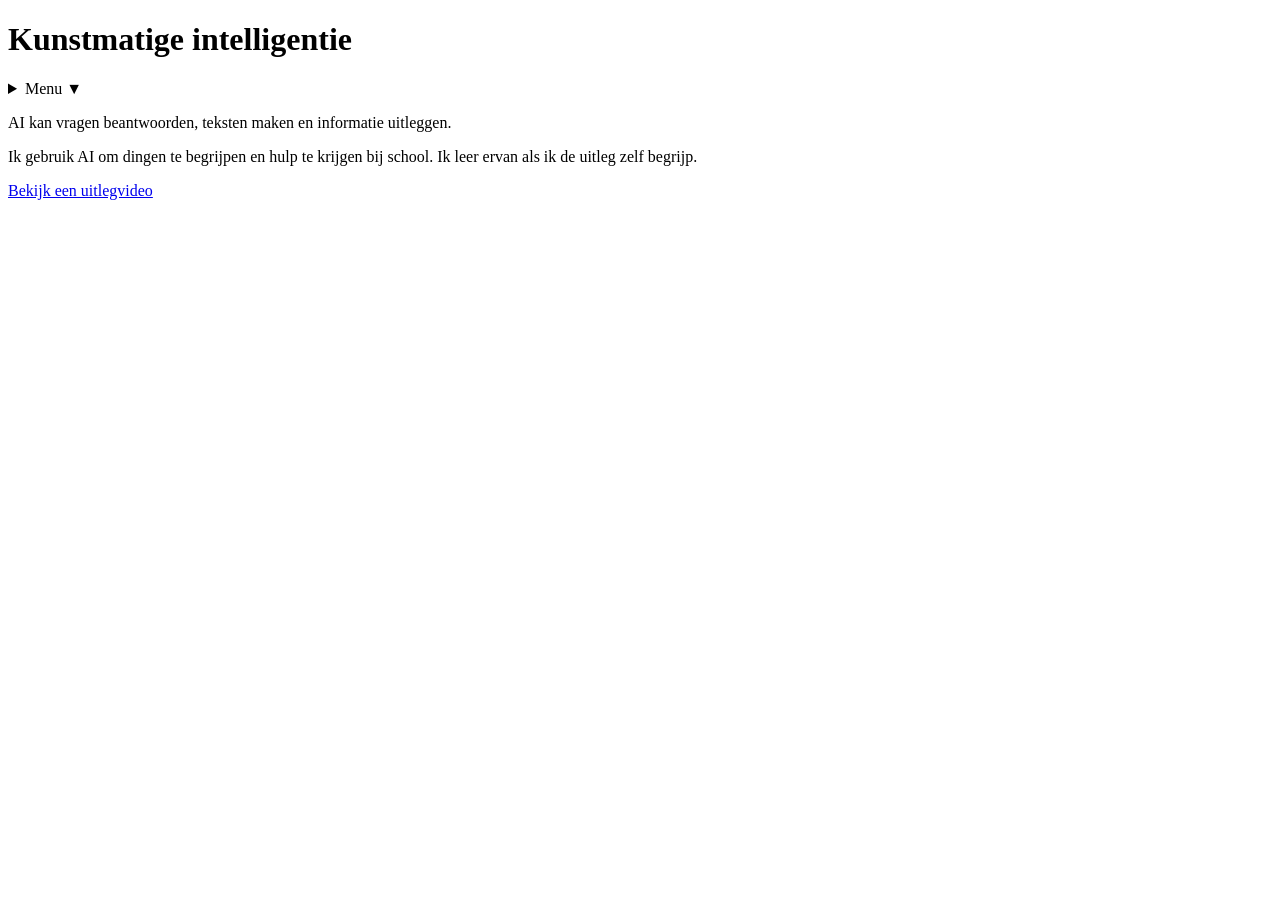
==== ai.html @ 974e73f8 "Add initial ai.html file with content and links" ====
<!DOCTYPE html>
<html lang="nl">
<head><meta charset="UTF-8"><title>Kunstmatige intelligentie</title></head>
<body>
<h1>Kunstmatige intelligentie</h1>
<details>
<summary>Menu ▼</summary>
<a href="index.html">Home</a><br>
<a href="invoer.html">Invoer</a><br>
<a href="binair.html">Binair</a><br>
<a href="kleuren.html">Kleurmodellen</a><br>
<a href="compressie.html">Compressie</a><br>
<a href="ai.html">AI</a><br>
<a href="telefoon.html">Mijn telefoon</a>
</details>
<p>AI kan vragen beantwoorden, teksten maken en informatie uitleggen.</p>
<p>Ik gebruik AI om dingen te begrijpen en hulp te krijgen bij school. Ik leer ervan als ik de uitleg zelf begrijp.</p>
<a href="https://www.youtube.com/" target="_blank">Bekijk een uitlegvideo</a>
</body>
</html>
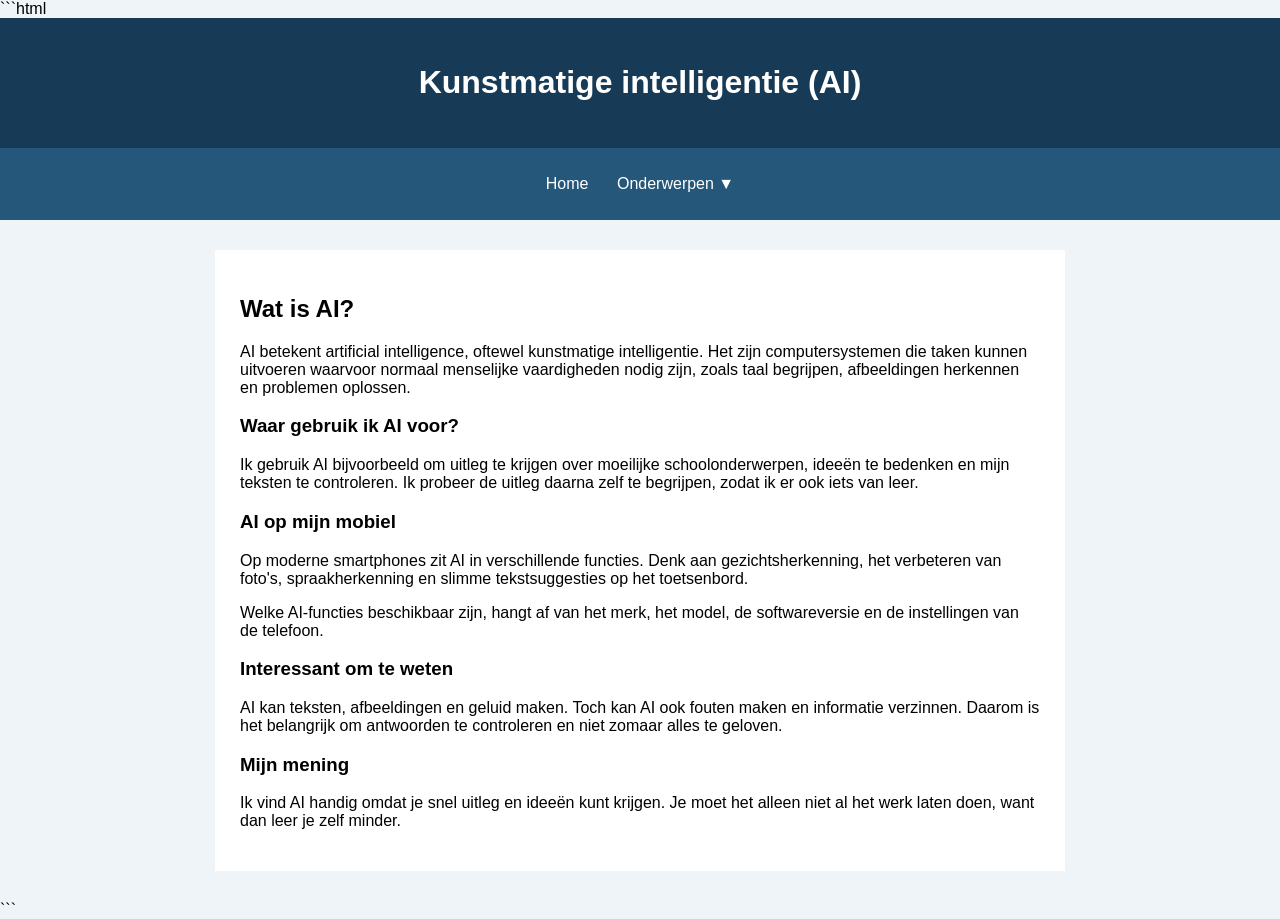
==== commit 37eaa244: "Add initial HTML structure for AI topic page" ====
--- a/ai.html
+++ b/ai.html
@@ -1,21 +1,48 @@
-
+```html
 <!DOCTYPE html>
 <html lang="nl">
-<head><meta charset="UTF-8"><title>Kunstmatige intelligentie</title></head>
+<head>
+<meta charset="UTF-8">
+<title>Kunstmatige intelligentie</title>
+<style>
+body{font-family:Arial;margin:0;background:#eef4f8}
+header{background:#173b57;color:white;text-align:center;padding:25px}
+nav{background:#245779;padding:15px;text-align:center}
+nav a,.knop{color:white;padding:12px;text-decoration:none;border:0;background:none;cursor:pointer;font-size:16px}
+nav a:hover,.knop:hover{background:#367da5}
+.dropdown{display:inline-block;position:relative}
+.inhoud{display:none;position:absolute;background:white;min-width:160px;z-index:1}
+.inhoud a{display:block;color:#173b57}
+.dropdown:hover .inhoud,.dropdown:focus-within .inhoud{display:block}
+main{background:white;max-width:800px;margin:30px auto;padding:25px}
+</style>
+</head>
 <body>
-<h1>Kunstmatige intelligentie</h1>
-<details>
-<summary>Menu ▼</summary>
-<a href="index.html">Home</a><br>
-<a href="invoer.html">Invoer</a><br>
-<a href="binair.html">Binair</a><br>
-<a href="kleuren.html">Kleurmodellen</a><br>
-<a href="compressie.html">Compressie</a><br>
-<a href="ai.html">AI</a><br>
-<a href="telefoon.html">Mijn telefoon</a>
-</details>
-<p>AI kan vragen beantwoorden, teksten maken en informatie uitleggen.</p>
-<p>Ik gebruik AI om dingen te begrijpen en hulp te krijgen bij school. Ik leer ervan als ik de uitleg zelf begrijp.</p>
-<a href="https://www.youtube.com/" target="_blank">Bekijk een uitlegvideo</a>
+<header><h1>Kunstmatige intelligentie (AI)</h1></header>
+<nav>
+<a href="index.html">Home</a>
+<div class="dropdown"><button class="knop">Onderwerpen ▼</button>
+<div class="inhoud">
+<a href="invoer.html">Invoer, verwerking, uitvoer</a>
+<a href="binair.html">Binair stelsel</a>
+<a href="kleurmodellen.html">Kleurmodellen</a>
+<a href="compressie.html">Compressie</a>
+<a href="ai.html">Kunstmatige intelligentie</a>
+</div></div>
+</nav>
+<main>
+<h2>Wat is AI?</h2>
+<p>AI betekent artificial intelligence, oftewel kunstmatige intelligentie. Het zijn computersystemen die taken kunnen uitvoeren waarvoor normaal menselijke vaardigheden nodig zijn, zoals taal begrijpen, afbeeldingen herkennen en problemen oplossen.</p>
+<h3>Waar gebruik ik AI voor?</h3>
+<p>Ik gebruik AI bijvoorbeeld om uitleg te krijgen over moeilijke schoolonderwerpen, ideeën te bedenken en mijn teksten te controleren. Ik probeer de uitleg daarna zelf te begrijpen, zodat ik er ook iets van leer.</p>
+<h3>AI op mijn mobiel</h3>
+<p>Op moderne smartphones zit AI in verschillende functies. Denk aan gezichtsherkenning, het verbeteren van foto's, spraakherkenning en slimme tekstsuggesties op het toetsenbord.</p>
+<p>Welke AI-functies beschikbaar zijn, hangt af van het merk, het model, de softwareversie en de instellingen van de telefoon.</p>
+<h3>Interessant om te weten</h3>
+<p>AI kan teksten, afbeeldingen en geluid maken. Toch kan AI ook fouten maken en informatie verzinnen. Daarom is het belangrijk om antwoorden te controleren en niet zomaar alles te geloven.</p>
+<h3>Mijn mening</h3>
+<p>Ik vind AI handig omdat je snel uitleg en ideeën kunt krijgen. Je moet het alleen niet al het werk laten doen, want dan leer je zelf minder.</p>
+</main>
 </body>
 </html>
+```
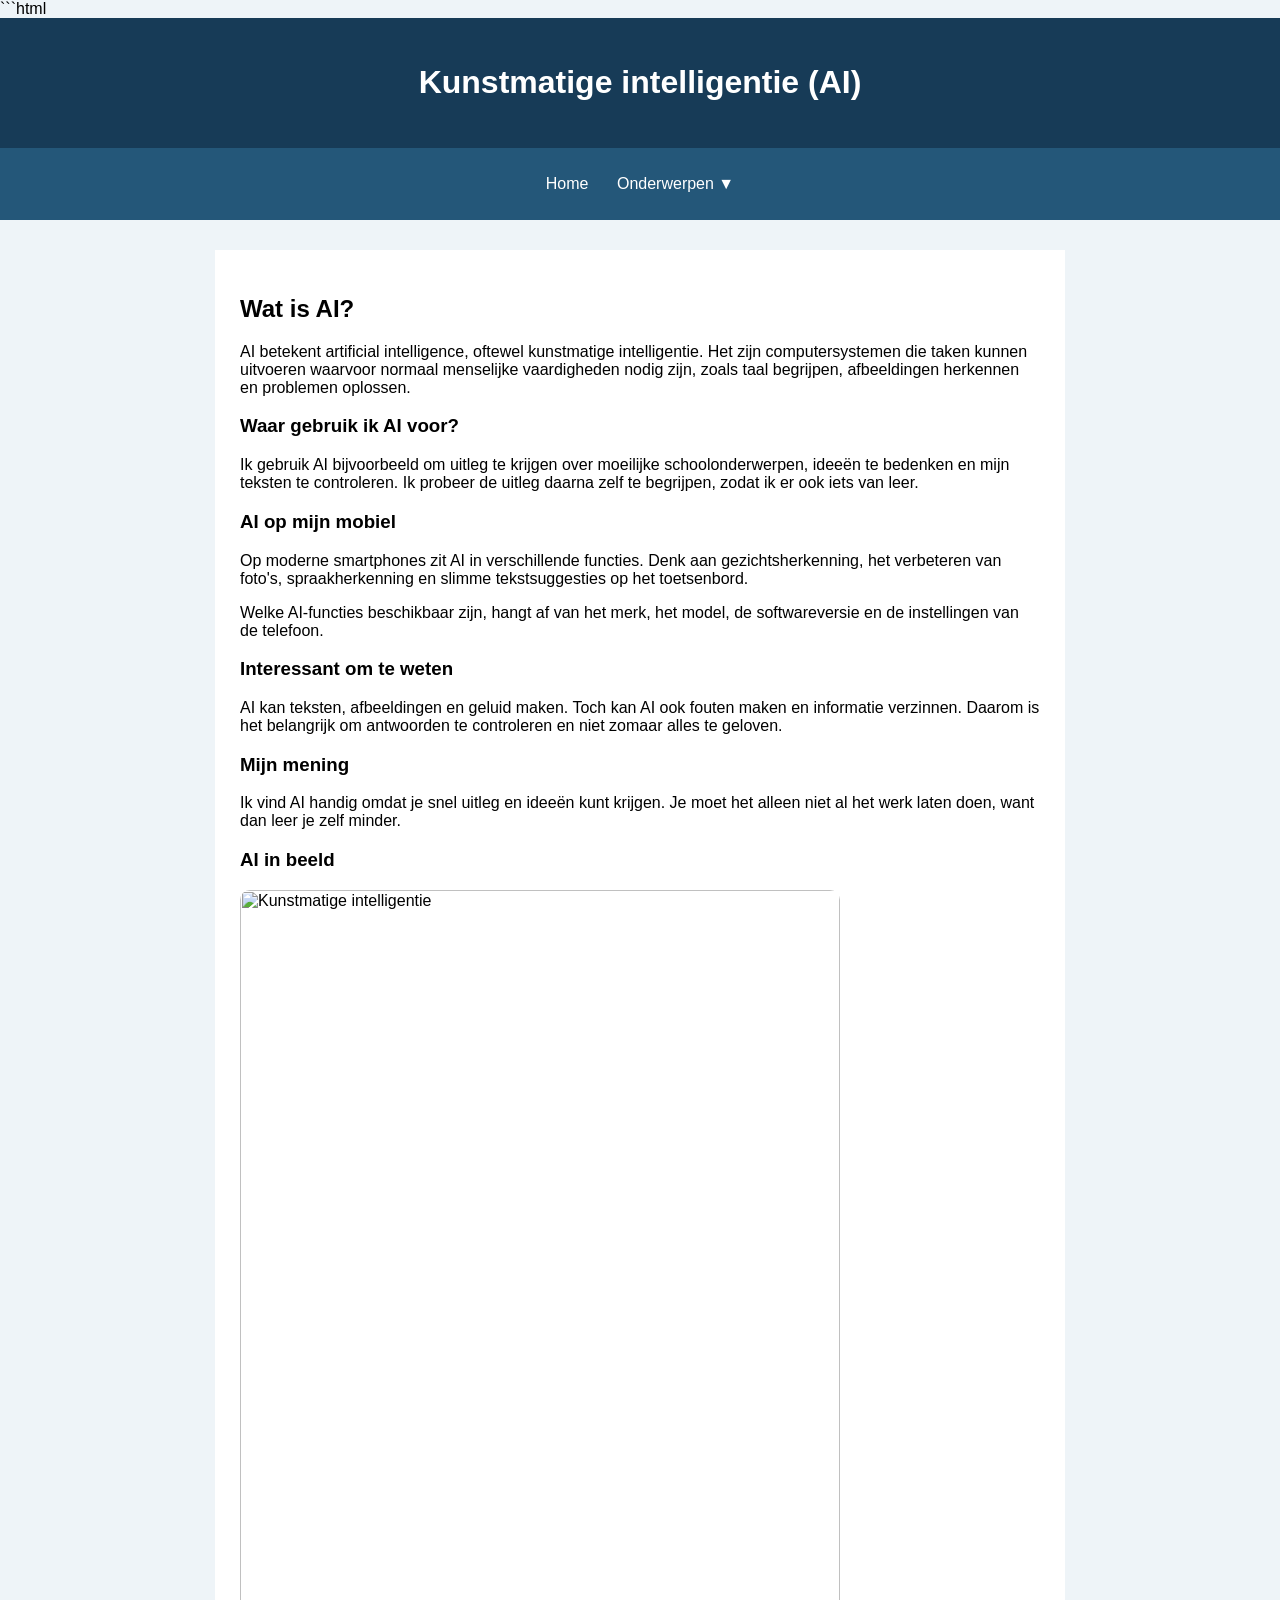
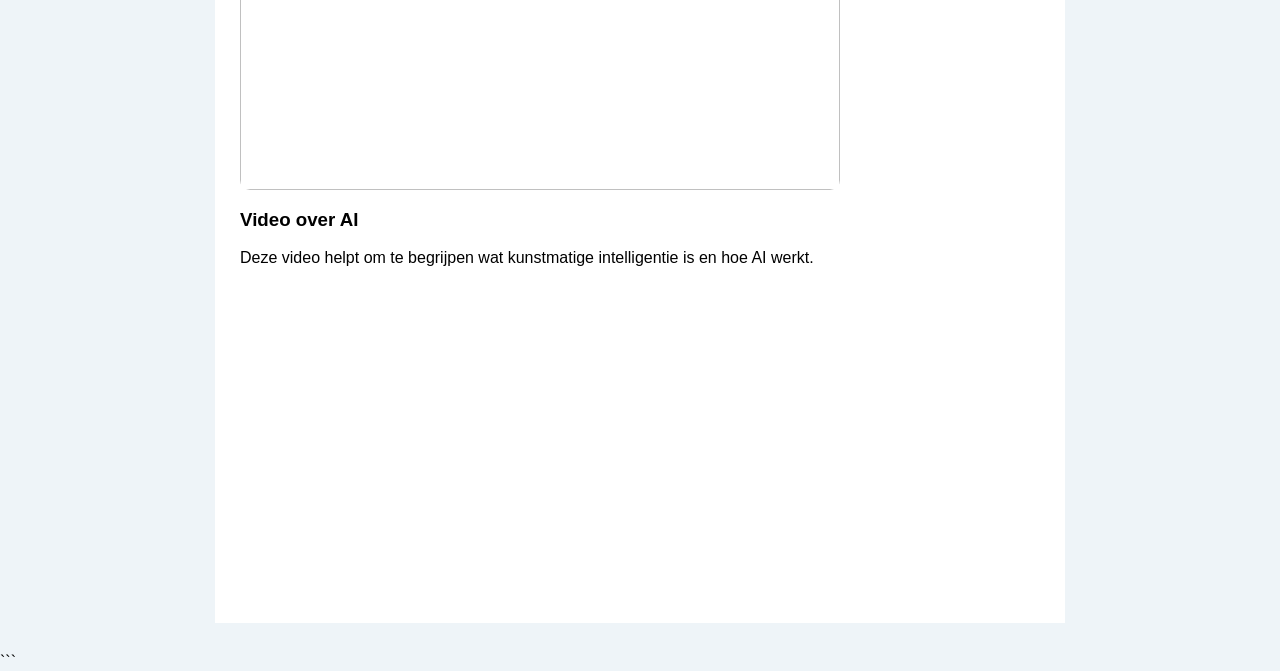
==== commit 8c8de625: "Add AI image and video sections to ai.html" ====
--- a/ai.html
+++ b/ai.html
@@ -42,6 +42,17 @@
 <p>AI kan teksten, afbeeldingen en geluid maken. Toch kan AI ook fouten maken en informatie verzinnen. Daarom is het belangrijk om antwoorden te controleren en niet zomaar alles te geloven.</p>
 <h3>Mijn mening</h3>
 <p>Ik vind AI handig omdat je snel uitleg en ideeën kunt krijgen. Je moet het alleen niet al het werk laten doen, want dan leer je zelf minder.</p>
+<h3>AI in beeld</h3>
+<img src="https://images.unsplash.com/photo-1677442136019-21780ecad995?auto=format&fit=crop&w=800&q=80"
+alt="Kunstmatige intelligentie"
+style="width:100%;max-width:600px;border-radius:10px;">
+<h3>Video over AI</h3>
+<p>Deze video helpt om te begrijpen wat kunstmatige intelligentie is en hoe AI werkt.</p>
+<iframe width="100%" height="315"
+src="https://www.youtube.com/embed/m8o2GrbR3d8"
+title="Kunstmatige intelligentie uitgelegd"
+style="border:0;border-radius:10px;"
+allowfullscreen></iframe>
 </main>
 </body>
 </html>
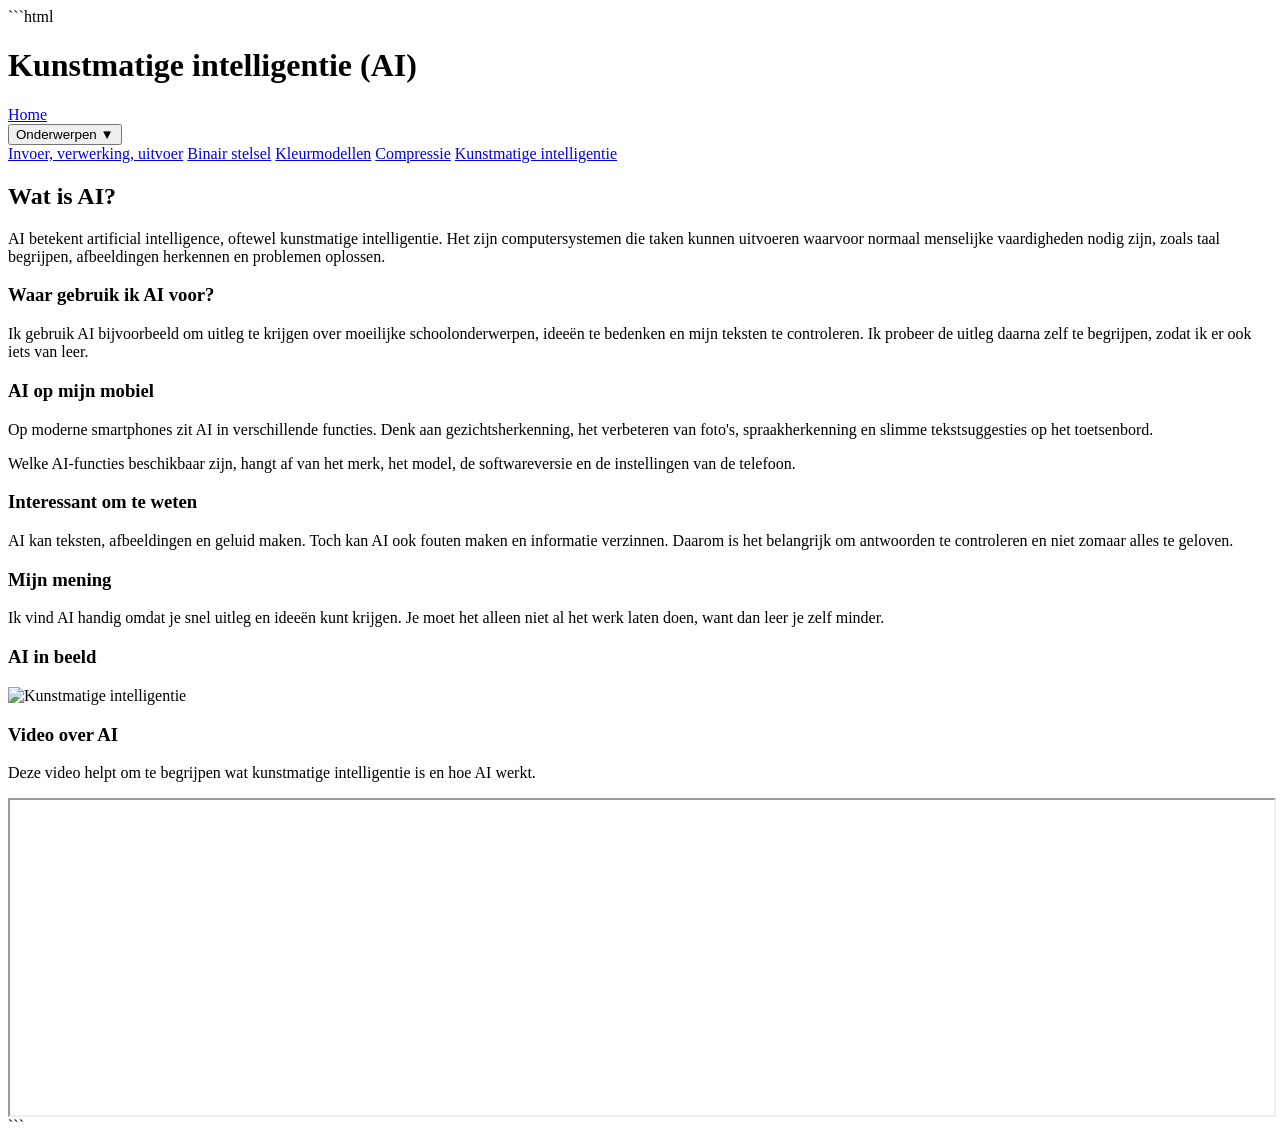
==== commit e70097c8: "Refactor ai.html structure and add viewport meta tag" ====
--- a/ai.html
+++ b/ai.html
@@ -2,58 +2,75 @@
 <!DOCTYPE html>
 <html lang="nl">
 <head>
-<meta charset="UTF-8">
-<title>Kunstmatige intelligentie</title>
-<style>
-body{font-family:Arial;margin:0;background:#eef4f8}
-header{background:#173b57;color:white;text-align:center;padding:25px}
-nav{background:#245779;padding:15px;text-align:center}
-nav a,.knop{color:white;padding:12px;text-decoration:none;border:0;background:none;cursor:pointer;font-size:16px}
-nav a:hover,.knop:hover{background:#367da5}
-.dropdown{display:inline-block;position:relative}
-.inhoud{display:none;position:absolute;background:white;min-width:160px;z-index:1}
-.inhoud a{display:block;color:#173b57}
-.dropdown:hover .inhoud,.dropdown:focus-within .inhoud{display:block}
-main{background:white;max-width:800px;margin:30px auto;padding:25px}
-</style>
+    <meta charset="UTF-8">
+    <meta name="viewport" content="width=device-width, initial-scale=1.0">
+    <title>Kunstmatige intelligentie</title>
 </head>
+
 <body>
-<header><h1>Kunstmatige intelligentie (AI)</h1></header>
-<nav>
-<a href="index.html">Home</a>
-<div class="dropdown"><button class="knop">Onderwerpen ▼</button>
-<div class="inhoud">
-<a href="invoer.html">Invoer, verwerking, uitvoer</a>
-<a href="binair.html">Binair stelsel</a>
-<a href="kleurmodellen.html">Kleurmodellen</a>
-<a href="compressie.html">Compressie</a>
-<a href="ai.html">Kunstmatige intelligentie</a>
-</div></div>
-</nav>
-<main>
-<h2>Wat is AI?</h2>
-<p>AI betekent artificial intelligence, oftewel kunstmatige intelligentie. Het zijn computersystemen die taken kunnen uitvoeren waarvoor normaal menselijke vaardigheden nodig zijn, zoals taal begrijpen, afbeeldingen herkennen en problemen oplossen.</p>
-<h3>Waar gebruik ik AI voor?</h3>
-<p>Ik gebruik AI bijvoorbeeld om uitleg te krijgen over moeilijke schoolonderwerpen, ideeën te bedenken en mijn teksten te controleren. Ik probeer de uitleg daarna zelf te begrijpen, zodat ik er ook iets van leer.</p>
-<h3>AI op mijn mobiel</h3>
-<p>Op moderne smartphones zit AI in verschillende functies. Denk aan gezichtsherkenning, het verbeteren van foto's, spraakherkenning en slimme tekstsuggesties op het toetsenbord.</p>
-<p>Welke AI-functies beschikbaar zijn, hangt af van het merk, het model, de softwareversie en de instellingen van de telefoon.</p>
-<h3>Interessant om te weten</h3>
-<p>AI kan teksten, afbeeldingen en geluid maken. Toch kan AI ook fouten maken en informatie verzinnen. Daarom is het belangrijk om antwoorden te controleren en niet zomaar alles te geloven.</p>
-<h3>Mijn mening</h3>
-<p>Ik vind AI handig omdat je snel uitleg en ideeën kunt krijgen. Je moet het alleen niet al het werk laten doen, want dan leer je zelf minder.</p>
-<h3>AI in beeld</h3>
-<img src="https://images.unsplash.com/photo-1677442136019-21780ecad995?auto=format&fit=crop&w=800&q=80"
-alt="Kunstmatige intelligentie"
-style="width:100%;max-width:600px;border-radius:10px;">
-<h3>Video over AI</h3>
-<p>Deze video helpt om te begrijpen wat kunstmatige intelligentie is en hoe AI werkt.</p>
-<iframe width="100%" height="315"
-src="https://www.youtube.com/embed/m8o2GrbR3d8"
-title="Kunstmatige intelligentie uitgelegd"
-style="border:0;border-radius:10px;"
-allowfullscreen></iframe>
-</main>
+
+    <header>
+        <h1>Kunstmatige intelligentie (AI)</h1>
+    </header>
+
+    <nav>
+        <a href="index.html">Home</a>
+
+        <div class="dropdown">
+            <button class="knop">Onderwerpen ▼</button>
+
+            <div class="inhoud">
+                <a href="invoer.html">Invoer, verwerking, uitvoer</a>
+                <a href="binair.html">Binair stelsel</a>
+                <a href="kleurmodellen.html">Kleurmodellen</a>
+                <a href="compressie.html">Compressie</a>
+                <a href="ai.html">Kunstmatige intelligentie</a>
+            </div>
+        </div>
+    </nav>
+
+    <main>
+        <h2>Wat is AI?</h2>
+
+        <p>AI betekent artificial intelligence, oftewel kunstmatige intelligentie. Het zijn computersystemen die taken kunnen uitvoeren waarvoor normaal menselijke vaardigheden nodig zijn, zoals taal begrijpen, afbeeldingen herkennen en problemen oplossen.</p>
+
+        <h3>Waar gebruik ik AI voor?</h3>
+
+        <p>Ik gebruik AI bijvoorbeeld om uitleg te krijgen over moeilijke schoolonderwerpen, ideeën te bedenken en mijn teksten te controleren. Ik probeer de uitleg daarna zelf te begrijpen, zodat ik er ook iets van leer.</p>
+
+        <h3>AI op mijn mobiel</h3>
+
+        <p>Op moderne smartphones zit AI in verschillende functies. Denk aan gezichtsherkenning, het verbeteren van foto's, spraakherkenning en slimme tekstsuggesties op het toetsenbord.</p>
+
+        <p>Welke AI-functies beschikbaar zijn, hangt af van het merk, het model, de softwareversie en de instellingen van de telefoon.</p>
+
+        <h3>Interessant om te weten</h3>
+
+        <p>AI kan teksten, afbeeldingen en geluid maken. Toch kan AI ook fouten maken en informatie verzinnen. Daarom is het belangrijk om antwoorden te controleren en niet zomaar alles te geloven.</p>
+
+        <h3>Mijn mening</h3>
+
+        <p>Ik vind AI handig omdat je snel uitleg en ideeën kunt krijgen. Je moet het alleen niet al het werk laten doen, want dan leer je zelf minder.</p>
+
+        <h3>AI in beeld</h3>
+
+        <img
+            src="https://images.unsplash.com/photo-1677442136019-21780ecad995?auto=format&fit=crop&w=800&q=80"
+            alt="Kunstmatige intelligentie">
+
+        <h3>Video over AI</h3>
+
+        <p>Deze video helpt om te begrijpen wat kunstmatige intelligentie is en hoe AI werkt.</p>
+
+        <iframe
+            width="100%"
+            height="315"
+            src="https://www.youtube.com/embed/m8o2GrbR3d8"
+            title="Kunstmatige intelligentie uitgelegd"
+            allowfullscreen>
+        </iframe>
+    </main>
+
 </body>
 </html>
 ```
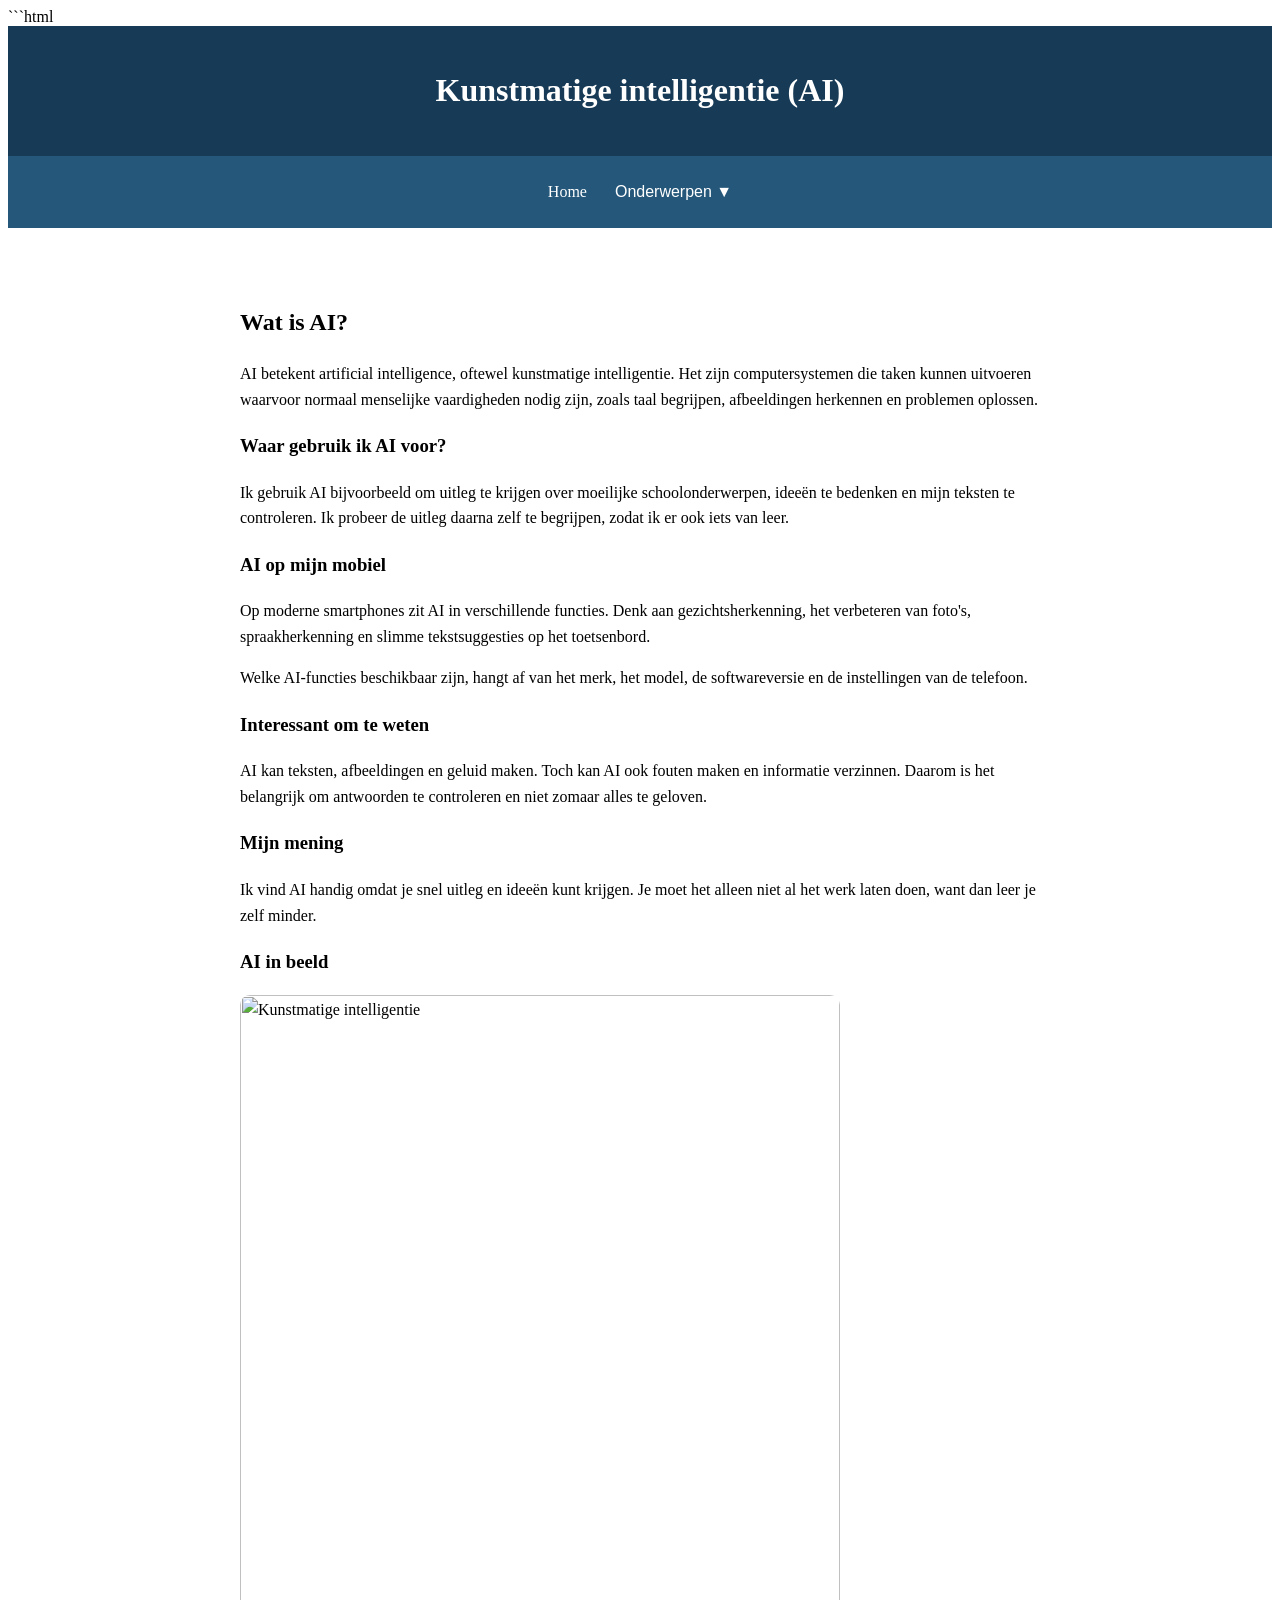
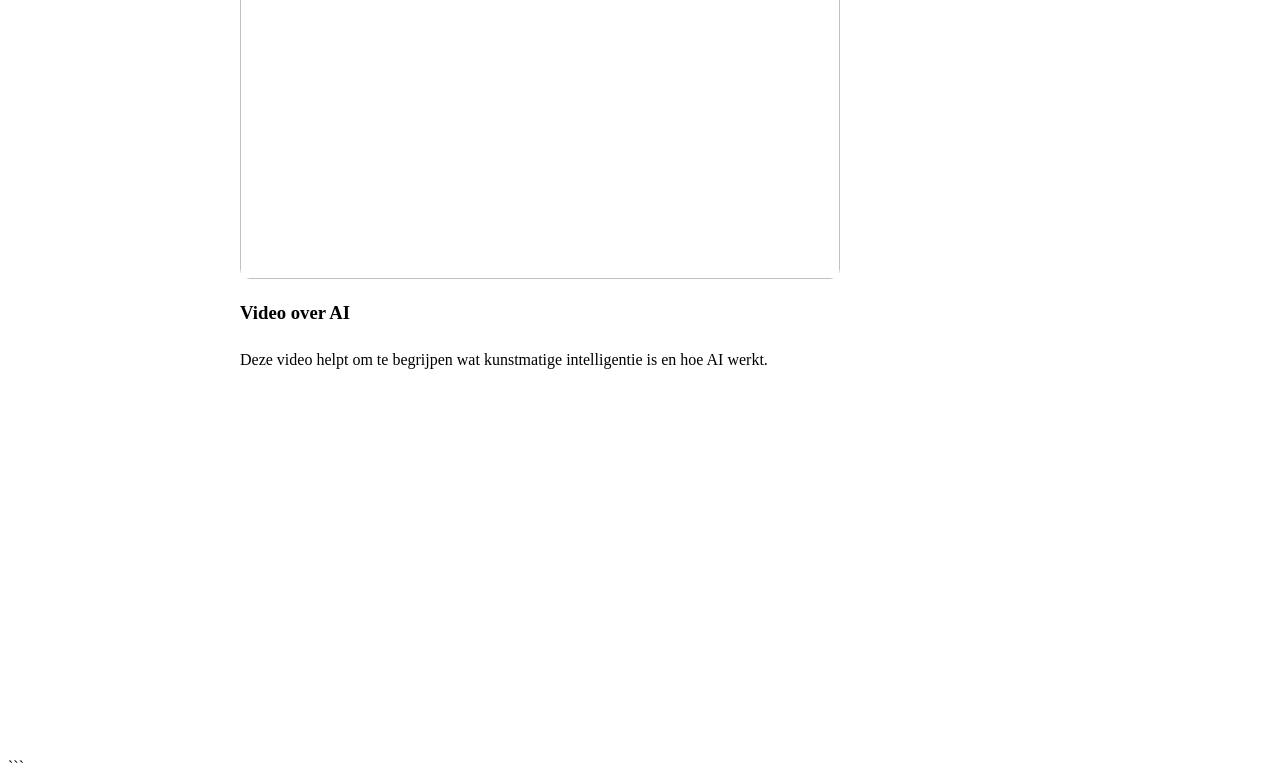
==== commit 0f915929: "Add stylesheet link to ai.html" ====
--- a/ai.html
+++ b/ai.html
@@ -5,6 +5,7 @@
     <meta charset="UTF-8">
     <meta name="viewport" content="width=device-width, initial-scale=1.0">
     <title>Kunstmatige intelligentie</title>
+<link rel="stylesheet" href="style.css">
 </head>
 
 <body>
--- a/style.css
+++ b/style.css
@@ -0,0 +1,139 @@
+```css
+/* Algemene opmaak van de website */
+body {
+    font-family: Arial, sans-serif;
+    margin: 0;
+    background: #eef4f8;
+    color: #222;
+}
+
+/* De bovenkant van de website */
+header {
+    background: #173b57;
+    color: white;
+    text-align: center;
+    padding: 25px;
+}
+
+/* Het navigatiemenu */
+nav {
+    background: #245779;
+    padding: 15px;
+    text-align: center;
+}
+
+/* De links en de knop van het menu */
+nav a,
+.knop {
+    color: white;
+    padding: 12px;
+    text-decoration: none;
+    border: 0;
+    background: none;
+    cursor: pointer;
+    font-size: 16px;
+}
+
+/* Kleur wanneer je over het menu beweegt */
+nav a:hover,
+.knop:hover {
+    background: #367da5;
+}
+
+/* Het dropdownmenu */
+.dropdown {
+    display: inline-block;
+    position: relative;
+}
+
+/* De inhoud van het dropdownmenu is eerst verborgen */
+.inhoud {
+    display: none;
+    position: absolute;
+    background: white;
+    min-width: 180px;
+    z-index: 1;
+    text-align: left;
+}
+
+/* De links in het dropdownmenu */
+.inhoud a {
+    display: block;
+    color: #173b57;
+}
+
+/* Het dropdownmenu verschijnt bij aanwijzen of focussen */
+.dropdown:hover .inhoud,
+.dropdown:focus-within .inhoud {
+    display: block;
+}
+
+/* De inhoud van alle pagina's */
+main {
+    background: white;
+    max-width: 800px;
+    margin: 30px auto;
+    padding: 25px;
+    border-radius: 10px;
+    line-height: 1.6;
+}
+
+/* Afbeeldingen op de website */
+img {
+    width: 100%;
+    max-width: 600px;
+    border-radius: 10px;
+}
+
+/* Video's op de website */
+iframe {
+    max-width: 100%;
+    border: 0;
+    border-radius: 10px;
+}
+
+/* De link naar Binary Bonanza */
+.spel {
+    display: block;
+    background: #173b57;
+    color: white;
+    text-align: center;
+    padding: 25px;
+    border-radius: 10px;
+    text-decoration: none;
+}
+
+/* Kleur van het spel wanneer je erover beweegt */
+.spel:hover {
+    background: #367da5;
+}
+
+/* Het rode vak bij RGB */
+.rood {
+    background: #ff0000;
+    color: white;
+    padding: 15px;
+}
+
+/* Het groene vak bij RGB */
+.groen {
+    background: #00aa00;
+    color: white;
+    padding: 15px;
+}
+
+/* Het blauwe vak bij RGB */
+.blauw {
+    background: #0000ff;
+    color: white;
+    padding: 15px;
+}
+
+/* De website past zich aan kleinere schermen aan */
+@media (max-width: 850px) {
+    main {
+        margin: 15px;
+        padding: 18px;
+    }
+}
+```
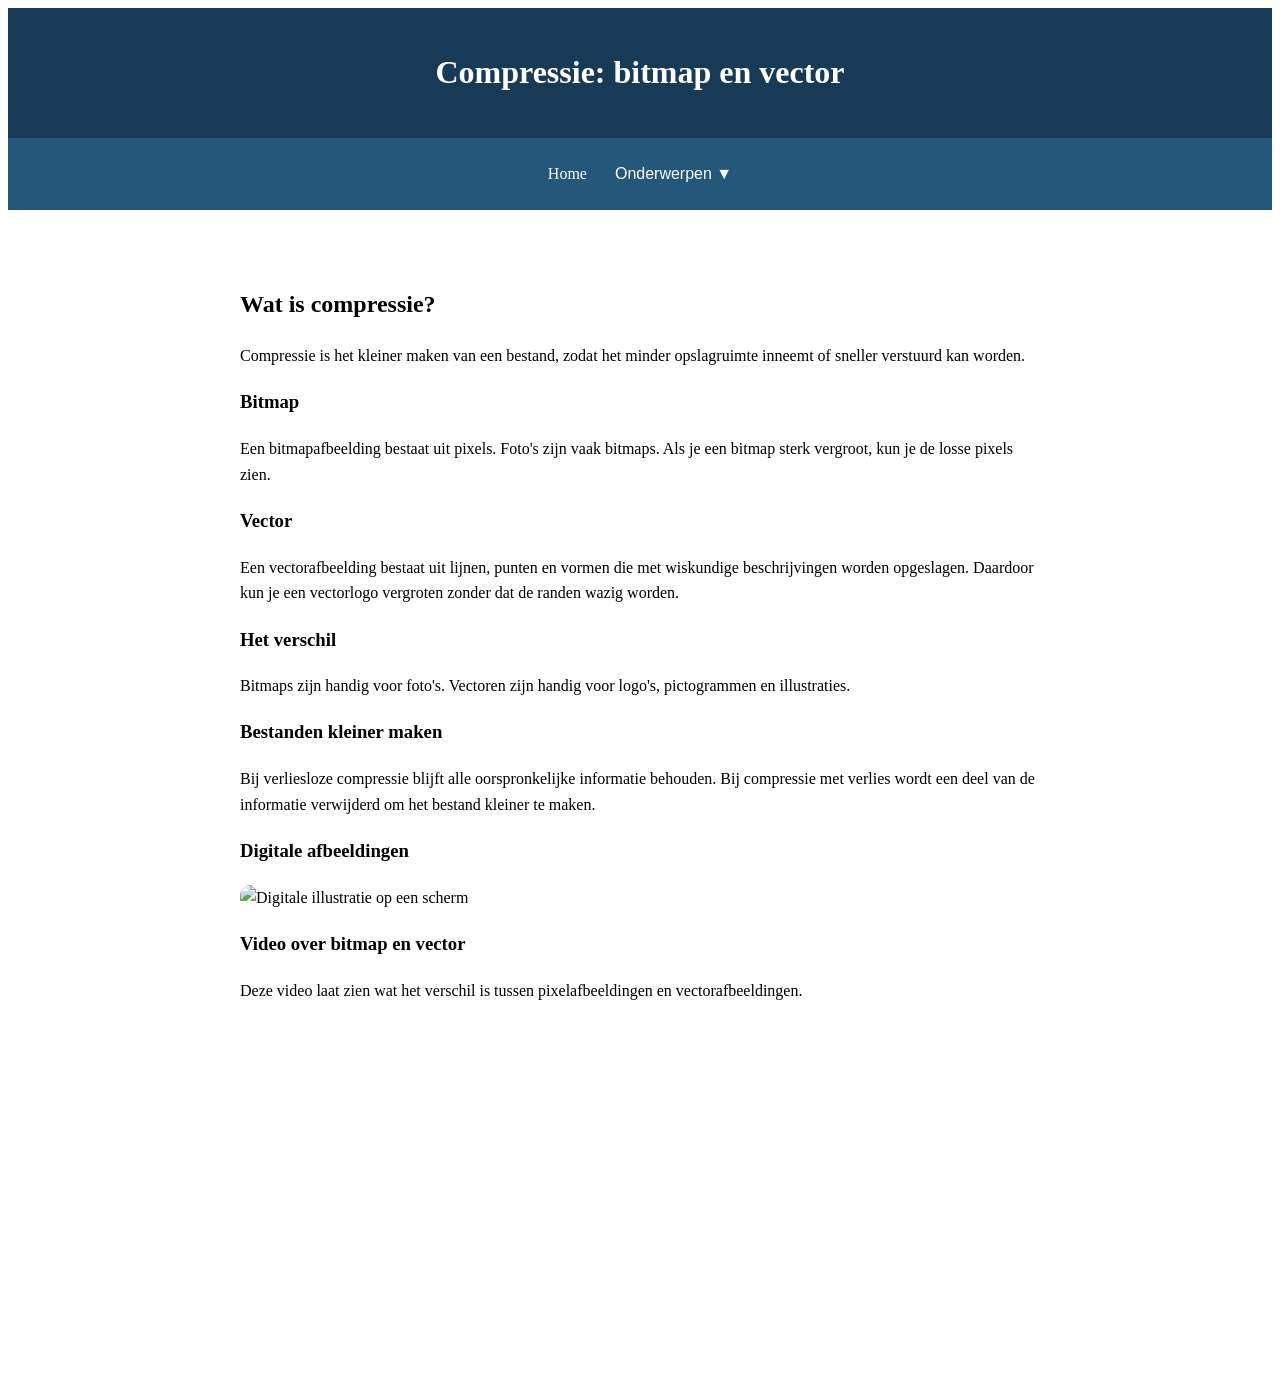
==== commit a2ceae5f: "Change AI content to focus on compression" ====
--- a/ai.html
+++ b/ai.html
@@ -1,17 +1,17 @@
-```html
+
 <!DOCTYPE html>
 <html lang="nl">
 <head>
     <meta charset="UTF-8">
     <meta name="viewport" content="width=device-width, initial-scale=1.0">
-    <title>Kunstmatige intelligentie</title>
-<link rel="stylesheet" href="style.css">
+    <title>Compressie</title>
+    <link rel="stylesheet" href="style.css">
 </head>
 
 <body>
 
     <header>
-        <h1>Kunstmatige intelligentie (AI)</h1>
+        <h1>Compressie: bitmap en vector</h1>
     </header>
 
     <nav>
@@ -31,47 +31,44 @@
     </nav>
 
     <main>
-        <h2>Wat is AI?</h2>
+        <h2>Wat is compressie?</h2>
 
-        <p>AI betekent artificial intelligence, oftewel kunstmatige intelligentie. Het zijn computersystemen die taken kunnen uitvoeren waarvoor normaal menselijke vaardigheden nodig zijn, zoals taal begrijpen, afbeeldingen herkennen en problemen oplossen.</p>
+        <p>Compressie is het kleiner maken van een bestand, zodat het minder opslagruimte inneemt of sneller verstuurd kan worden.</p>
 
-        <h3>Waar gebruik ik AI voor?</h3>
+        <h3>Bitmap</h3>
 
-        <p>Ik gebruik AI bijvoorbeeld om uitleg te krijgen over moeilijke schoolonderwerpen, ideeën te bedenken en mijn teksten te controleren. Ik probeer de uitleg daarna zelf te begrijpen, zodat ik er ook iets van leer.</p>
+        <p>Een bitmapafbeelding bestaat uit pixels. Foto's zijn vaak bitmaps. Als je een bitmap sterk vergroot, kun je de losse pixels zien.</p>
 
-        <h3>AI op mijn mobiel</h3>
+        <h3>Vector</h3>
 
-        <p>Op moderne smartphones zit AI in verschillende functies. Denk aan gezichtsherkenning, het verbeteren van foto's, spraakherkenning en slimme tekstsuggesties op het toetsenbord.</p>
+        <p>Een vectorafbeelding bestaat uit lijnen, punten en vormen die met wiskundige beschrijvingen worden opgeslagen. Daardoor kun je een vectorlogo vergroten zonder dat de randen wazig worden.</p>
 
-        <p>Welke AI-functies beschikbaar zijn, hangt af van het merk, het model, de softwareversie en de instellingen van de telefoon.</p>
+        <h3>Het verschil</h3>
 
-        <h3>Interessant om te weten</h3>
+        <p>Bitmaps zijn handig voor foto's. Vectoren zijn handig voor logo's, pictogrammen en illustraties.</p>
 
-        <p>AI kan teksten, afbeeldingen en geluid maken. Toch kan AI ook fouten maken en informatie verzinnen. Daarom is het belangrijk om antwoorden te controleren en niet zomaar alles te geloven.</p>
+        <h3>Bestanden kleiner maken</h3>
 
-        <h3>Mijn mening</h3>
+        <p>Bij verliesloze compressie blijft alle oorspronkelijke informatie behouden. Bij compressie met verlies wordt een deel van de informatie verwijderd om het bestand kleiner te maken.</p>
 
-        <p>Ik vind AI handig omdat je snel uitleg en ideeën kunt krijgen. Je moet het alleen niet al het werk laten doen, want dan leer je zelf minder.</p>
-
-        <h3>AI in beeld</h3>
+        <h3>Digitale afbeeldingen</h3>
 
         <img
-            src="https://images.unsplash.com/photo-1677442136019-21780ecad995?auto=format&fit=crop&w=800&q=80"
-            alt="Kunstmatige intelligentie">
+            src="https://images.unsplash.com/photo-1545235617-9465d2a55698?auto=format&fit=crop&w=800&q=80"
+            alt="Digitale illustratie op een scherm">
 
-        <h3>Video over AI</h3>
+        <h3>Video over bitmap en vector</h3>
 
-        <p>Deze video helpt om te begrijpen wat kunstmatige intelligentie is en hoe AI werkt.</p>
+        <p>Deze video laat zien wat het verschil is tussen pixelafbeeldingen en vectorafbeeldingen.</p>
 
         <iframe
             width="100%"
             height="315"
-            src="https://www.youtube.com/embed/m8o2GrbR3d8"
-            title="Kunstmatige intelligentie uitgelegd"
+            src="https://www.youtube.com/embed/khTjKD5Y6L4"
+            title="Bitmap en vector uitgelegd"
             allowfullscreen>
         </iframe>
     </main>
 
 </body>
 </html>
-```
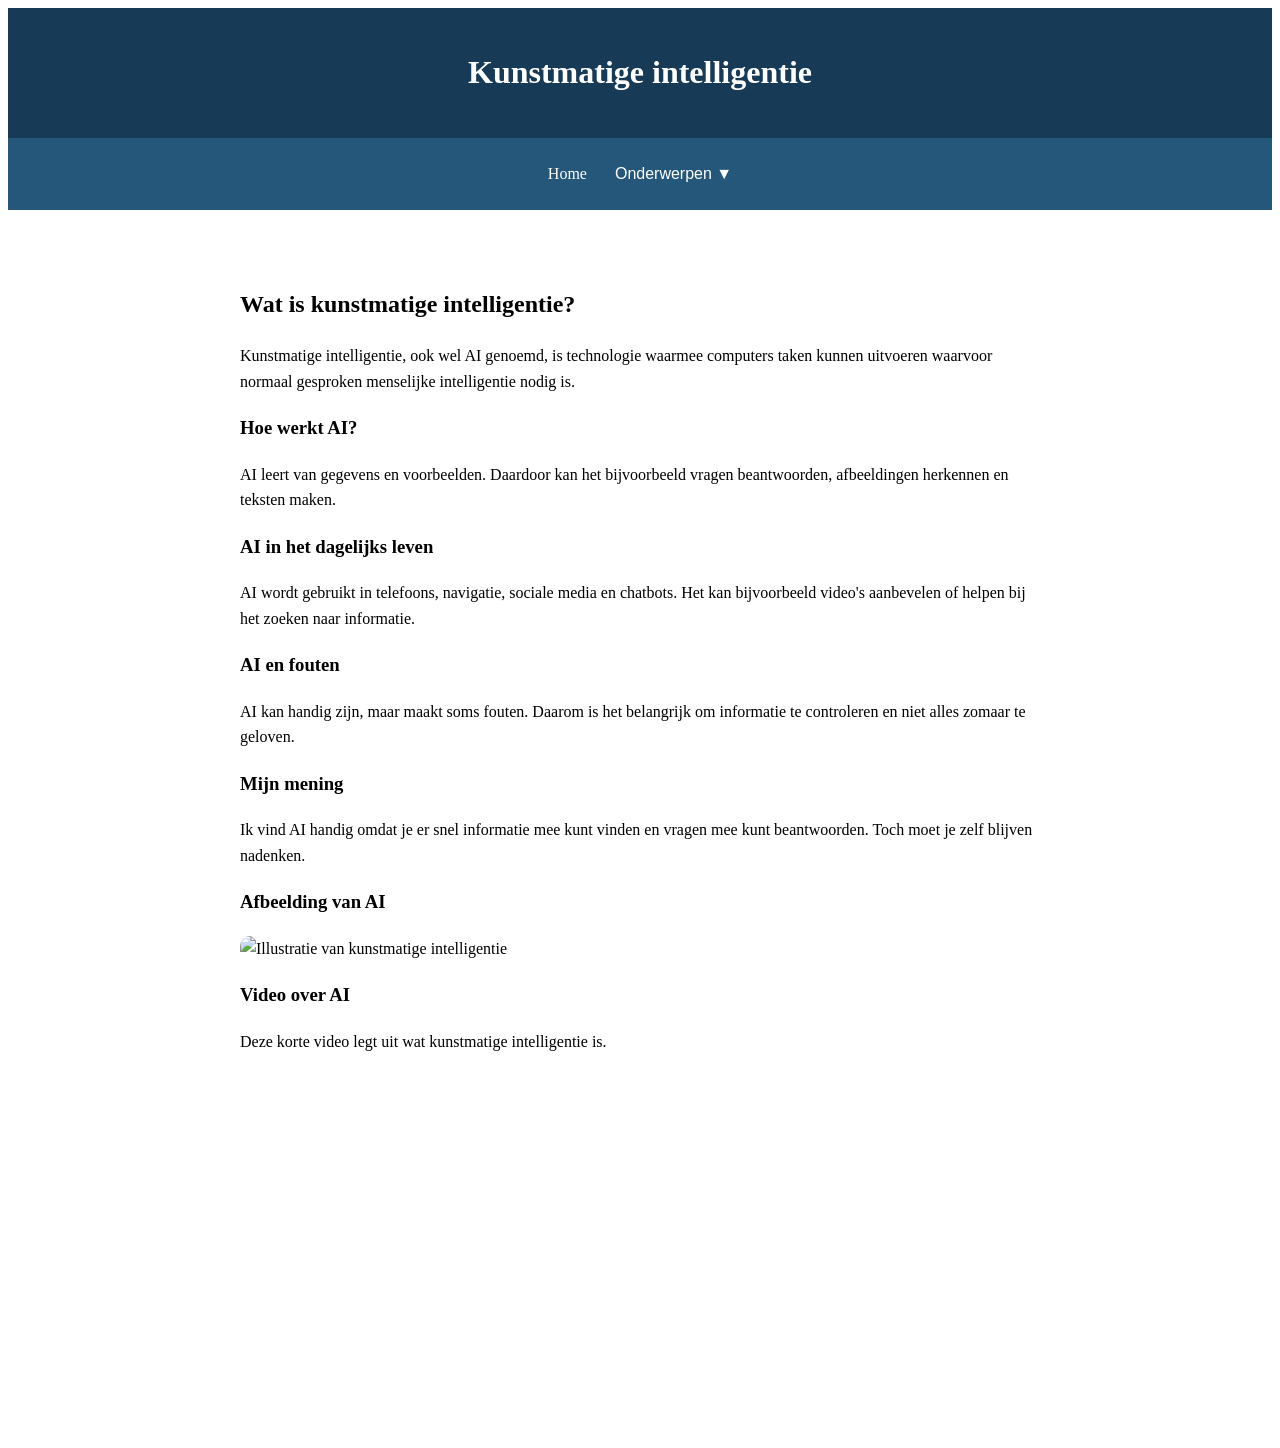
==== commit 6bdea23c: "Change content from compression to AI Updated the content of the ai.html file to focus on artificial" ====
--- a/ai.html
+++ b/ai.html
@@ -4,14 +4,14 @@
 <head>
     <meta charset="UTF-8">
     <meta name="viewport" content="width=device-width, initial-scale=1.0">
-    <title>Compressie</title>
+    <title>Kunstmatige intelligentie</title>
     <link rel="stylesheet" href="style.css">
 </head>
 
 <body>
 
     <header>
-        <h1>Compressie: bitmap en vector</h1>
+        <h1>Kunstmatige intelligentie</h1>
     </header>
 
     <nav>
@@ -31,41 +31,41 @@
     </nav>
 
     <main>
-        <h2>Wat is compressie?</h2>
+        <h2>Wat is kunstmatige intelligentie?</h2>
 
-        <p>Compressie is het kleiner maken van een bestand, zodat het minder opslagruimte inneemt of sneller verstuurd kan worden.</p>
+        <p>Kunstmatige intelligentie, ook wel AI genoemd, is technologie waarmee computers taken kunnen uitvoeren waarvoor normaal gesproken menselijke intelligentie nodig is.</p>
 
-        <h3>Bitmap</h3>
+        <h3>Hoe werkt AI?</h3>
 
-        <p>Een bitmapafbeelding bestaat uit pixels. Foto's zijn vaak bitmaps. Als je een bitmap sterk vergroot, kun je de losse pixels zien.</p>
+        <p>AI leert van gegevens en voorbeelden. Daardoor kan het bijvoorbeeld vragen beantwoorden, afbeeldingen herkennen en teksten maken.</p>
 
-        <h3>Vector</h3>
+        <h3>AI in het dagelijks leven</h3>
 
-        <p>Een vectorafbeelding bestaat uit lijnen, punten en vormen die met wiskundige beschrijvingen worden opgeslagen. Daardoor kun je een vectorlogo vergroten zonder dat de randen wazig worden.</p>
+        <p>AI wordt gebruikt in telefoons, navigatie, sociale media en chatbots. Het kan bijvoorbeeld video's aanbevelen of helpen bij het zoeken naar informatie.</p>
 
-        <h3>Het verschil</h3>
+        <h3>AI en fouten</h3>
 
-        <p>Bitmaps zijn handig voor foto's. Vectoren zijn handig voor logo's, pictogrammen en illustraties.</p>
+        <p>AI kan handig zijn, maar maakt soms fouten. Daarom is het belangrijk om informatie te controleren en niet alles zomaar te geloven.</p>
 
-        <h3>Bestanden kleiner maken</h3>
+        <h3>Mijn mening</h3>
 
-        <p>Bij verliesloze compressie blijft alle oorspronkelijke informatie behouden. Bij compressie met verlies wordt een deel van de informatie verwijderd om het bestand kleiner te maken.</p>
+        <p>Ik vind AI handig omdat je er snel informatie mee kunt vinden en vragen mee kunt beantwoorden. Toch moet je zelf blijven nadenken.</p>
 
-        <h3>Digitale afbeeldingen</h3>
+        <h3>Afbeelding van AI</h3>
 
         <img
-            src="https://images.unsplash.com/photo-1545235617-9465d2a55698?auto=format&fit=crop&w=800&q=80"
-            alt="Digitale illustratie op een scherm">
+            src="https://images.unsplash.com/photo-1677442136019-21780ecad995?auto=format&fit=crop&w=800&q=80"
+            alt="Illustratie van kunstmatige intelligentie">
 
-        <h3>Video over bitmap en vector</h3>
+        <h3>Video over AI</h3>
 
-        <p>Deze video laat zien wat het verschil is tussen pixelafbeeldingen en vectorafbeeldingen.</p>
+        <p>Deze korte video legt uit wat kunstmatige intelligentie is.</p>
 
         <iframe
             width="100%"
             height="315"
-            src="https://www.youtube.com/embed/khTjKD5Y6L4"
-            title="Bitmap en vector uitgelegd"
+            src="https://www.youtube.com/embed/UFDOY1wOOz0"
+            title="Kunstmatige intelligentie uitgelegd"
             allowfullscreen>
         </iframe>
     </main>
